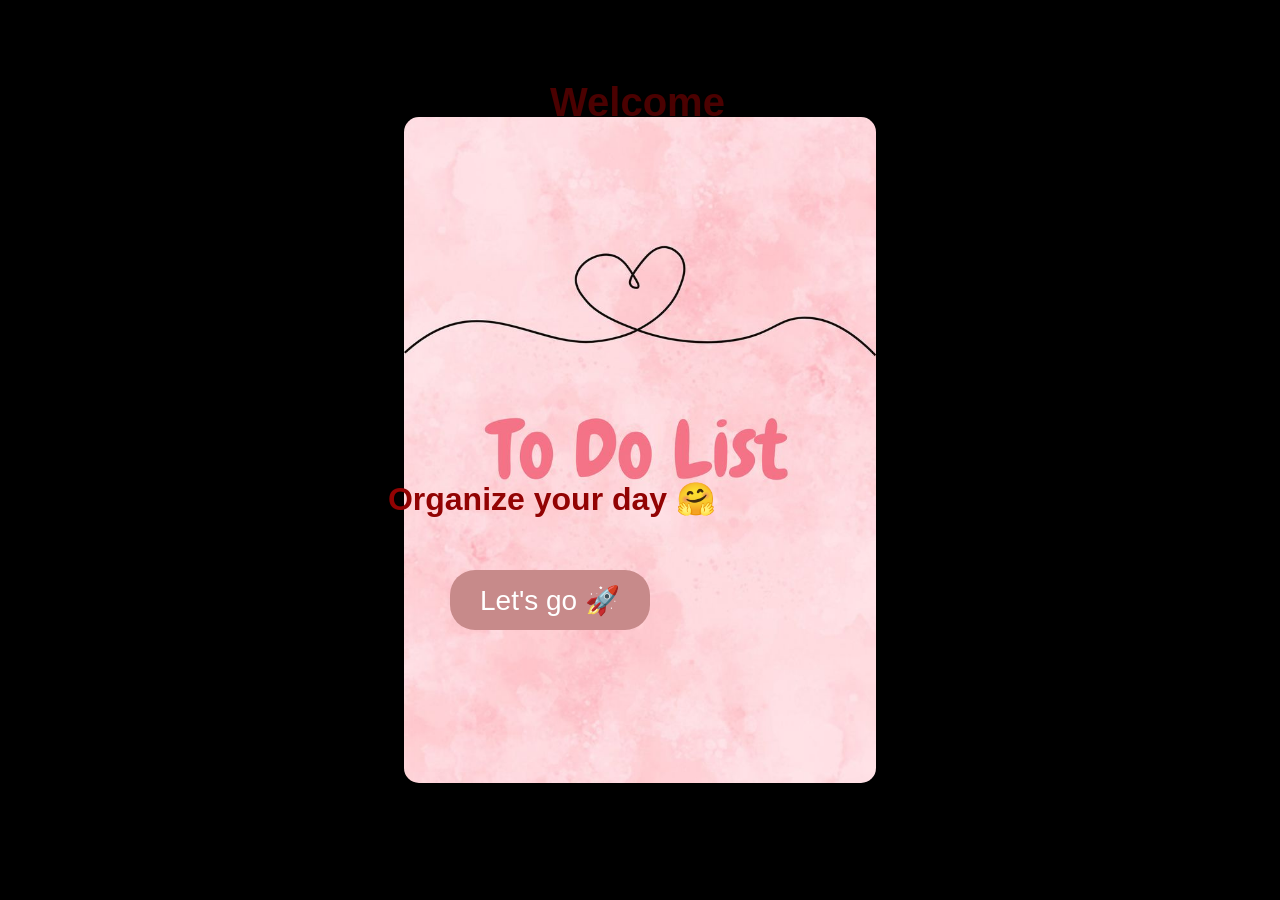
==== index.html @ 0fef7368 "Rename from strt.html to index.html" ====
<!doctype html>
<html lang="en">
  <head>
    <meta charset="UTF-8" />
    <meta name="viewport" content="width=device-width, initial-scale=1.0" />
    <title>To-do</title>
    <link rel="icon" href="imgs/logo.jpg" />
    <link rel="stylesheet" href="start.css" />
  </head>
  <body>
    <div class="container">
      <h1>Welcome</h1>
      <img src="imgs/background.jpg" alt="" class="background" />
      <h2>Organize your day 🤗</h2>
        <button id="startBtn">Let's go 🚀</button>
    </div>
  </body>
  <script src="start.js"></script>
</html>
---- start.css ----
* {
  margin: 0;
  padding: 0;
  box-sizing: border-box;
}

body {
  display: flex;
  justify-content: center;
  align-items: center;
  height: 100vh;
  overflow: hidden;
  font-family: "Quicksand", sans-serif;
  background-color: black;
}

.container {
  display: flex;
  justify-content: center;
  align-items: center;
}

.container h1 {
  font-size: 40px;
  position: absolute;
  left: 550px;
  top: 80px;
  color: rgb(75, 1, 1);
}

.container .background {
  width: 64%;
  display: block;
  margin: 0 auto;
  border-radius: 15px;
}

.container h2 {
  font-size: 32px;
  position: absolute;
  right: 564px;
  top: 480px;
  color: rgb(146, 3, 3);
}

.container #startBtn {
  font-size: 28px;
  background-color: #c78a8a;
  border: none;
  width: 200px;
  height: 60px;
  border-radius: 25px;
  color: #fff;
  position: absolute;
  right: 630px;
  top: 570px;
  cursor: pointer;
}
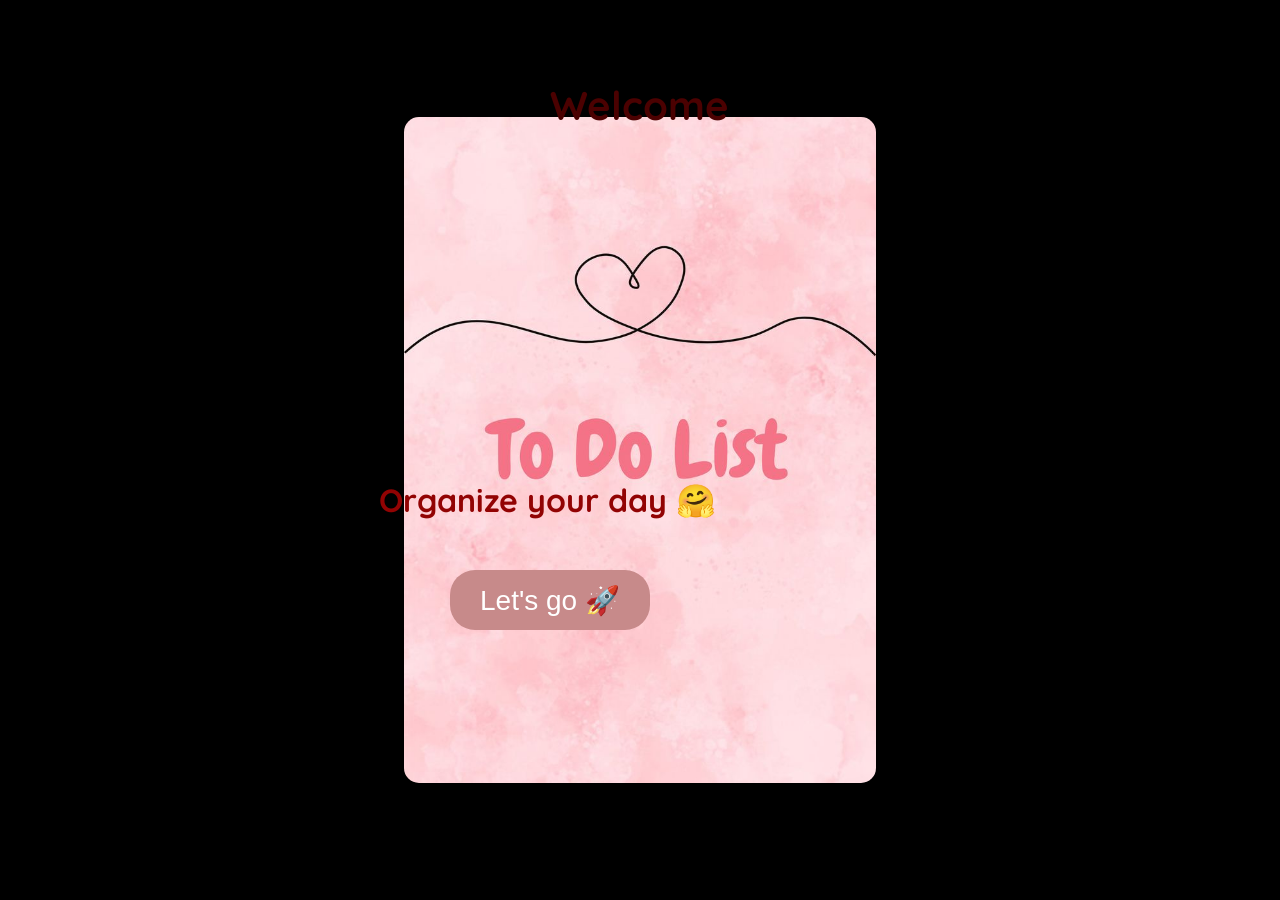
==== commit 3cbe2193: "Add font & change some lines" ====
--- a/index.html
+++ b/index.html
@@ -5,15 +5,22 @@
     <meta name="viewport" content="width=device-width, initial-scale=1.0" />
     <title>To-do</title>
     <link rel="icon" href="imgs/logo.jpg" />
-    <link rel="stylesheet" href="start.css" />
+    <link rel="preconnect" href="https://fonts.googleapis.com" />
+    <link
+      href="https://fonts.googleapis.com/css2?family=Quicksand:wght@500;700&display=swap"
+      rel="stylesheet"
+    />
+    <link rel="stylesheet" href="style.css" />
   </head>
   <body>
-    <div class="container">
-      <h1>Welcome</h1>
-      <img src="imgs/background.jpg" alt="" class="background" />
-      <h2>Organize your day 🤗</h2>
+    <main class="container">
+      <img src="imgs/background.jpg" alt="planner" class="background" />
+      <div class="content">
+        <h1>Welcome</h1>
+        <h2>Organize your day 🤗</h2>
         <button id="startBtn">Let's go 🚀</button>
-    </div>
+      </div>
+    </main>
+    <script src="script.js"></script>
   </body>
-  <script src="start.js"></script>
 </html>
--- a/style.css
+++ b/style.css
@@ -0,0 +1,84 @@
+* {
+  margin: 0;
+  padding: 0;
+  box-sizing: border-box;
+}
+
+body {
+  display: flex;
+  justify-content: center;
+  align-items: center;
+  height: 100vh;
+  overflow: hidden;
+  font-family: "Quicksand", sans-serif;
+  background-color: black;
+}
+
+.container {
+  display: flex;
+  justify-content: center;
+  align-items: center;
+}
+
+.container h1 {
+  font-size: 40px;
+  position: absolute;
+  left: 550px;
+  top: 80px;
+  color: rgb(75, 1, 1);
+}
+
+@media (max-width: 640px) {
+  .container h1 {
+    font-size: 20px;
+    left: 100px;
+    top: 180px;
+  }
+}
+
+.container .background {
+  width: 64%;
+  display: block;
+  margin: 0 auto;
+  border-radius: 15px;
+}
+
+.container h2 {
+  font-size: 32px;
+  position: absolute;
+  right: 564px;
+  top: 480px;
+  color: rgb(146, 3, 3);
+}
+
+@media (max-width: 640px) {
+  .container h2 {
+    font-size: 15px;
+    top: 380px;
+    right: 106px;
+  }
+}
+
+.container #startBtn {
+  font-size: 28px;
+  background-color: #c78a8a;
+  border: none;
+  width: 200px;
+  height: 60px;
+  border-radius: 25px;
+  color: #fff;
+  position: absolute;
+  right: 630px;
+  top: 570px;
+  cursor: pointer;
+}
+
+@media (max-width: 640px) {
+  .container #startBtn {
+    font-size: 14px;
+    width: 100px;
+    height: 30px;
+    top: 420px;
+    right: 136px;
+  }
+}
